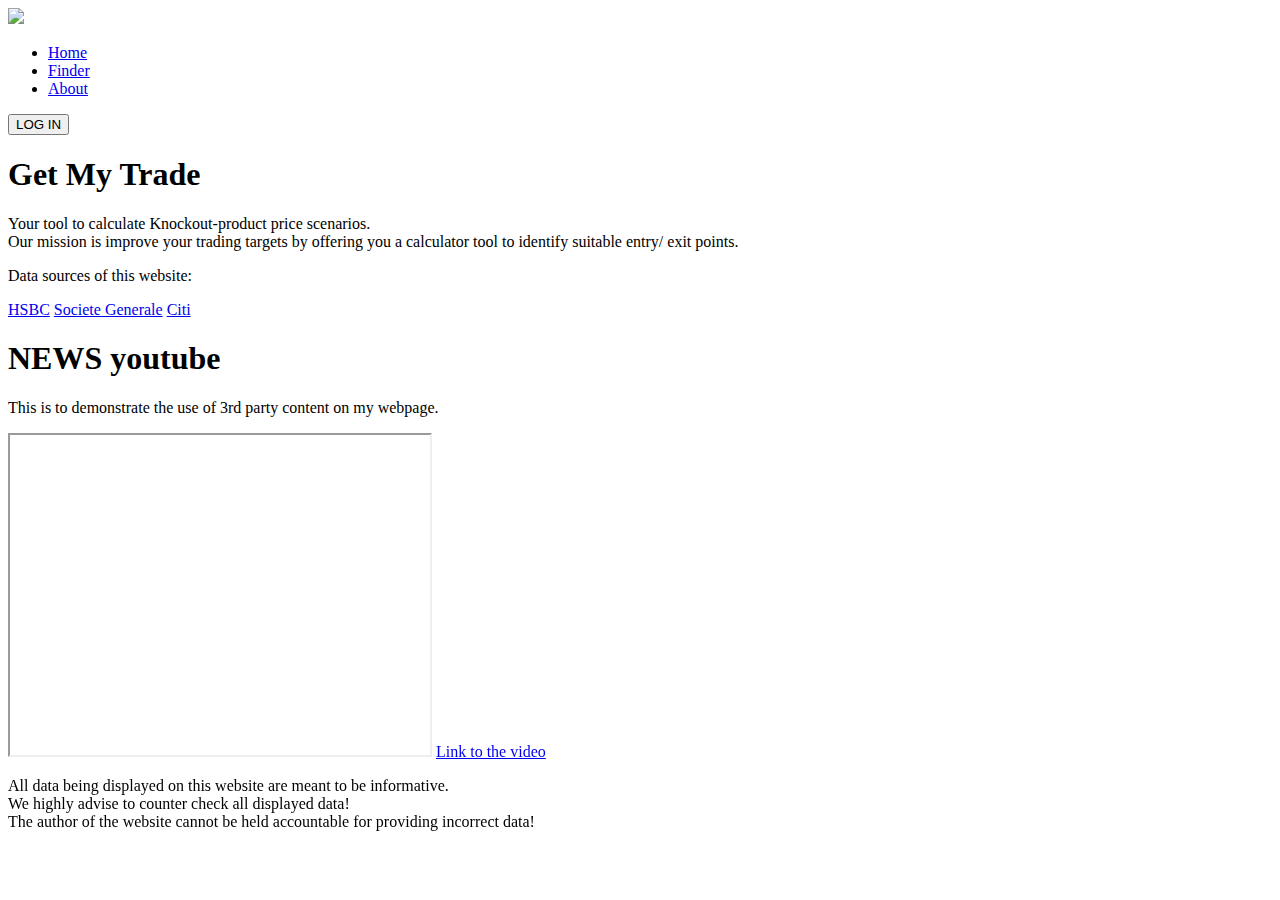
==== index.html @ 76678764 "First commit" ====
<!DOCTYPE html>


<html lang="en">
  <head>
    <title>GMT</title>
    <meta charset="UTF-8" />
    <meta name="viewport" content="width=device-width, initial-scale=1" />
    <link href="../static/css/gmtlanding.css" rel="stylesheet" />
  </head>
  <body>
    <header>
      <a class="logo" href="../templates/index.html">
        <img
          class="logo2"
          src="https://drive.google.com/uc?export=view&id=1EfrjITRzCrElKJ7nnQ34dKFBI036mR0F"
        />
      </a>
      <nav>
        <ul class="nav__links">
          <li><a href="../index.html">Home</a></li>
          <li><a href="../about.html">Finder</a></li>
          <li><a href="../contact.html">About</a></li>
        </ul>
      </nav>
      <a class="cta" href="../templates/gmt_login.html"><button>LOG IN</button></a>
    </header>
    <main>
      <div class="hello">
        <h1>Get My Trade</h1>
        <p>
          Your tool to calculate Knockout-product price scenarios.<br>
          Our mission is improve your trading targets by offering you a
          calculator tool to identify suitable entry/ exit points.
        </p>
      </div>
      <div class="hello2">
        <p class="data">Data sources of this website:</p>
        <a class="sources" href="https://www.hsbc-zertifikate.de/">HSBC</a>
        <a class="sources" href="https://www.sg-zertifikate.de/"
          >Societe Generale</a
        >
        <a class="sources" href="https://de.citifirst.com/DE">Citi</a>
      </div>
      <div class="hello3">
        <h1>NEWS youtube</h1>
        <p class="news2">
          This is to demonstrate the use of 3rd party content on my webpage.

        </p>
        <iframe
          width="420"
          height="320"
          src="https://www.youtube.com/embed/uRnjsVJkUMY?autoplay=1&mute=1"
        >
        </iframe>
        <a class='link' href='https://www.youtube.com/watch?v=uRnjsVJkUMY&t=92s'>Link to the video</a>
          
        </p>
      </div>

      <div class="hello4">
        <p class='disclaimer'>
          All data being displayed on this website are meant to be informative.
          <br />We highly advise to counter check all displayed data! <br />The
          author of the website cannot be held accountable for providing
          incorrect data!
        </p>
      </div>
    </main>
  </body>
</html>
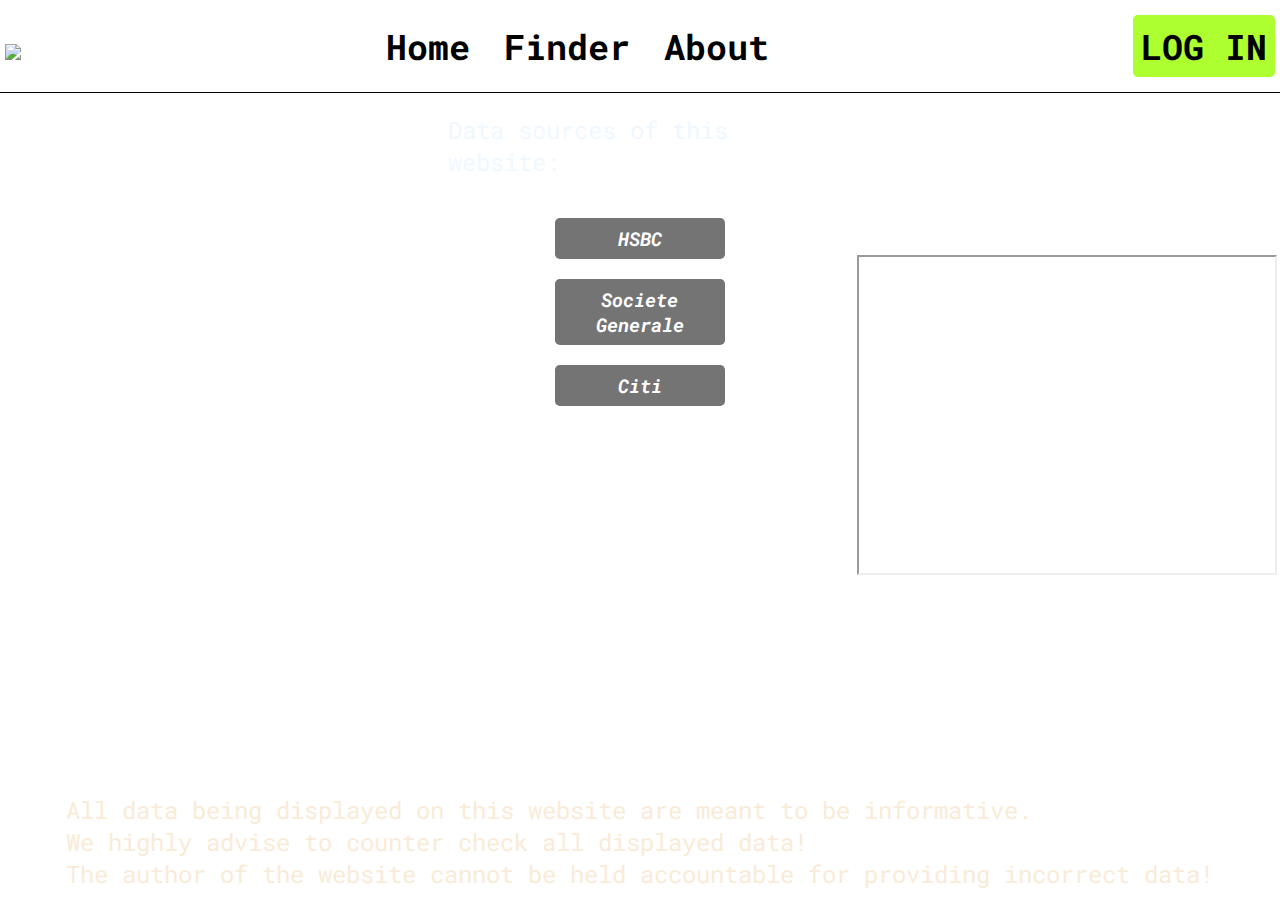
==== commit 6220bb62: "first commit" ====
--- a/index.html
+++ b/index.html
@@ -6,11 +6,11 @@
     <title>GMT</title>
     <meta charset="UTF-8" />
     <meta name="viewport" content="width=device-width, initial-scale=1" />
-    <link href="../static/css/gmtlanding.css" rel="stylesheet" />
+    <link href="./static/css/gmtlanding.css" rel="stylesheet" />
   </head>
   <body>
     <header>
-      <a class="logo" href="../templates/index.html">
+      <a class="logo" href="index.html">
         <img
           class="logo2"
           src="https://drive.google.com/uc?export=view&id=1EfrjITRzCrElKJ7nnQ34dKFBI036mR0F"
@@ -23,7 +23,7 @@
           <li><a href="../contact.html">About</a></li>
         </ul>
       </nav>
-      <a class="cta" href="../templates/gmt_login.html"><button>LOG IN</button></a>
+      <a class="cta" href="gmt_login.html"><button>LOG IN</button></a>
     </header>
     <main>
       <div class="hello">
--- a/static/css/gmtlanding.css
+++ b/static/css/gmtlanding.css
@@ -0,0 +1,255 @@
+@import url("https://fonts.googleapis.com/css2?family=Roboto+Mono:wght@300&display=swap");
+
+* {
+  margin: 0;
+  padding: 0;
+  box-sizing: border-box;
+}
+
+body {
+  background-image: url("https://drive.google.com/uc?export=view&id=1sEY5SK6NwT1gWRzKiEEkbiL85nOCxZuh");
+  background-size: cover;
+  background-repeat: no-repeat;
+}
+
+main {
+  height: 90vh;
+  width: 100vw;
+  grid-template-columns: 1fr 1fr 1fr;
+  grid-template-rows: 1fr 1fr;
+  grid-template-areas:
+    "news content2 content1 "
+    "news content2 content1 ";
+}
+
+.logo2 {
+  width: 50%;
+  height: auto;
+  padding: 0;
+  margin: 0;
+}
+
+li,
+a,
+button {
+  font-family: Roboto Mono;
+  font-weight: 800;
+  font-size: 35px;
+  color: black;
+  text-decoration: none;
+}
+header {
+  display: flex;
+  justify-content: space-between;
+  align-items: center;
+  padding: 5px 5px;
+  border-bottom: 1px solid black;
+}
+
+.nav__links li {
+  display: inline-block;
+  margin: 0 15px;
+}
+
+.nav__links {
+  list-style: none;
+}
+
+.nav__links li a:hover {
+  color: greenyellow;
+}
+
+button {
+  background-color: greenyellow;
+  font-family: Roboto Mono;
+  border: none;
+  border-radius: 0.3rem;
+  padding: 8px;
+  margin: 10px 0;
+  text-decoration: none;
+  text-align: center;
+}
+
+button:hover {
+  background-color: royalblue;
+}
+
+main {
+  display: grid;
+  grid-template-columns: 1fr 1fr 1fr;
+  grid-template-rows: 1fr 1fr 0.3fr;
+  grid-template-areas:
+    "news content2 content1 "
+    "news content2 content1 "
+    "disc disc disc ";
+}
+
+.hello {
+  grid-area: news;
+  font-family: Roboto Mono;
+}
+.data {
+  font-size: 150%;
+  font-style: bold;
+  color: aliceblue;
+  margin: 5%;
+  padding-bottom: 2%;
+}
+.hello2 {
+  grid-area: content2;
+  display: flex;
+  flex-direction: column;
+  align-items: center;
+  font-family: Roboto Mono;
+}
+
+.hello3 {
+  grid-area: content1;
+  display: flex;
+  flex-direction: column;
+  align-items: center;
+  font-family: Roboto Mono;
+}
+
+.hello4 {
+  grid-area: disc;
+  display: flex;
+  flex-direction: column;
+  align-items: center;
+}
+
+.news2 {
+  padding-top: 3%;
+  padding-bottom: 5%;
+  color: white;
+  font-size: 100%;
+  font-weight: bolder;
+  text-align: center;
+}
+
+.link {
+  text-decoration: none;
+  color: white;
+  padding-top: 2%;
+  font-family: Roboto Mono;
+}
+
+.link:hover {
+  color: greenyellow;
+}
+
+h1 {
+  color: white;
+  text-align: center;
+  margin: 5%;
+}
+
+.hello > p {
+  color: white;
+  text-align: center;
+  font-size: larger;
+  margin: 3%;
+}
+
+.sources {
+  max-height: 200px;
+  width: 40%;
+  min-width: 80px;
+  text-align: center;
+  font-style: italic;
+  color: white;
+  font-size: 120%;
+  box-sizing: border-box;
+  border: none;
+  border-radius: 0.3rem;
+  background-color: rgb(116, 116, 116);
+  opacity: 100%;
+  padding: 8px;
+  margin: 10px 0;
+
+  text-decoration: none;
+}
+
+.sources:hover {
+  background-color: greenyellow;
+  opacity: 80%;
+}
+
+.disclaimer {
+  color: antiquewhite;
+  font-family: Roboto Mono;
+  display: flex;
+  align-items: flex-end;
+  margin-top: 10px;
+  margin-bottom: 1%;
+
+  font-size: x-large;
+}
+
+@media screen and (max-width: 1222px) {
+  .sources {
+    max-height: 200px;
+    width: 40%;
+    min-width: 40px;
+    text-align: center;
+    font-style: italic;
+    color: white;
+    font-size: small;
+
+    box-sizing: border-box;
+    border: none;
+    border-radius: 0.3rem;
+    background-color: rgb(116, 116, 116);
+    opacity: 100%;
+    padding: 3px;
+    margin: 4px 0;
+
+    text-decoration: none;
+  }
+}
+
+@media screen and (max-width: 911px) {
+  li,
+  a,
+  button {
+    font-family: "Courier New", Courier, monospace;
+    font-weight: 400;
+    font-size: 20px;
+    color: rgb(8, 8, 8);
+    text-decoration: none;
+  }
+
+  main {
+    display: grid;
+    grid-template-columns: 1fr;
+    grid-template-rows: 1fr 1fr 1fr 0.3fr;
+    grid-template-areas:
+      "news "
+      "content1"
+      "content2"
+      "disc";
+  }
+  body {
+    background-image: url("https://drive.google.com/uc?export=view&id=1sEY5SK6NwT1gWRzKiEEkbiL85nOCxZuh");
+    background-size: cover;
+    background-repeat: repeat;
+  }
+  header {
+    display: flex;
+    flex-direction: row;
+    justify-content: space-between;
+    align-items: center;
+    padding: 5px 5px;
+    border-bottom: 1px solid black;
+  }
+  .hello2 {
+    font-size: 80%;
+  }
+  .logo2 {
+    width: 90px;
+    height: auto;
+  }
+  .disclaimer {
+    font-size: 90%;
+  }
+}
